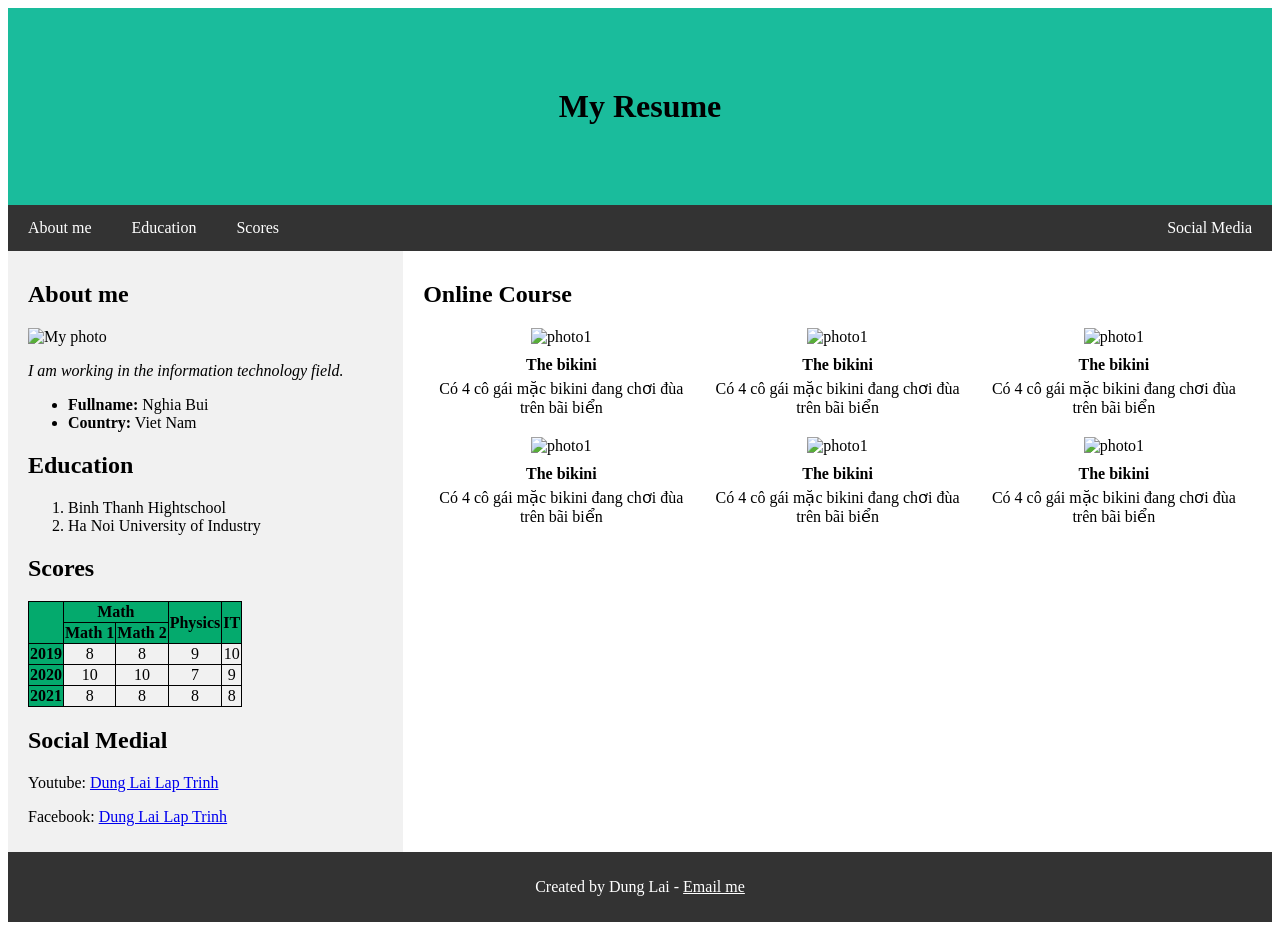
==== index.html @ 7b23c94c "first1 da them vao" ====
<!DOCTYPE html>
<html lang="en">
<head>
	<meta charset="utf-8">
	<meta name="description" content="My resume website">
	<meta name="author" content="Nghia Bui">
	<meta name="country" content="Vietnam">
	<meta name="viewport" content="width=device-width, initial-scale=1.0">
	<title>Nghia Bui Resume</title>

	<link rel="stylesheet" href="css/index.css">
</head>
<body>
	<h1 id="menu_text">My Resume</h1>
	<nav>
		<a href="#contact" class="menu_left">About me</a>
		<a href="#education" class="menu_left">Education</a>
		<a href="#score" class="menu_left">Scores</a>
		<a href="#social" class="menu_right">Social Media</a>
	</nav>

	<div id="flex_container">
		<div id="left_side">
			<h2 id="contact">About me</h2>
			<img src="asset/Dekito.jpg" alt="My photo" width="240" height="245">
			<p><em>I am working in the information technology field.</em></p>
			<ul>
				<li><strong>Fullname:</strong> Nghia Bui</li>
				<li><strong>Country:</strong> Viet Nam</li>
			</ul>

			<h2 id="education">Education</h2>
			<ol>
				<li>Binh Thanh Hightschool</li>
				<li>Ha Noi University of Industry</li>
			</ol>
			
			<h2 id="score">Scores</h2>
			<table>
				<tr>
					<th rowspan="2"></th>
					<th colspan="2">Math</th>
					<th rowspan="2">Physics</th>
					<th rowspan="2">IT</th>
				</tr>
				<tr>
					<th>Math 1</th>
					<th>Math 2</th>
				</tr>
				<tr>
					<th>2019</th>
					<td>8</td>
					<td>8</td>
					<td>9</td>
					<td>10</td>
				</tr>
				<tr>
					<th>2020</th>
					<td>10</td>
					<td>10</td>
					<td>7</td>
					<td>9</td>
				</tr>
				<tr>
					<th>2021</th>
					<td>8</td>
					<td>8</td>
					<td>8</td>
					<td>8</td>
				</tr>
			</table>
	
			<h2 id="social">Social Medial</h2>
			<p>Youtube: <a href="https://www.youtube.com/c/dunglailaptrinh">Dung Lai Lap Trinh</a></p>
			<p>Facebook: <a href="https://Facebook.com/dunglailaptrinh">Dung Lai Lap Trinh</a></p>
		</div>
	
		<div id="right_side">

			<h2 id="course">Online Course</h2>
			<div id="course_container">
				<div class="course_item">
					<img class="course_img" src="asset/a1.jpg" alt="photo1">
					<div class="course_title">The bikini</div>
					<div class="course_desc">Có 4 cô gái mặc bikini đang chơi đùa trên bãi biển </div>
				</div>

				<div class="course_item">
					<img class="course_img" src="asset/a2.jpg" alt="photo1">
					<div class="course_title">The bikini</div>
					<div class="course_desc">Có 4 cô gái mặc bikini đang chơi đùa trên bãi biển </div>
				</div>

				<div class="course_item">
					<img class="course_img" src="asset/a3.jpg" alt="photo1">
					<div class="course_title">The bikini</div>
					<div class="course_desc">Có 4 cô gái mặc bikini đang chơi đùa trên bãi biển </div>
				</div>

				<div class="course_item">
					<img class="course_img" src="asset/a4.jpg" alt="photo1">
					<div class="course_title">The bikini</div>
					<div class="course_desc">Có 4 cô gái mặc bikini đang chơi đùa trên bãi biển </div>
				</div>

				<div class="course_item">
					<img class="course_img" src="asset/a5.jpg" alt="photo1">
					<div class="course_title">The bikini</div>
					<div class="course_desc">Có 4 cô gái mặc bikini đang chơi đùa trên bãi biển </div>
				</div>

				<div class="course_item">
					<img class="course_img" src="asset/a6.jpg" alt="photo1">
					<div class="course_title">The bikini</div>
					<div class="course_desc">Có 4 cô gái mặc bikini đang chơi đùa trên bãi biển </div>
				</div>

			</div>
		</div>
	</div>
	
	
	
	<footer>
		<p>Created by Dung Lai - <a href="mailto:dunglailaptrinh@gmail.com">Email me</a></p> 
	</footer>
</body>
</html>
---- css/index.css ----
#menu_text {
    background-color: #1abc9c;
    text-align: center;
    padding: 80px;
    margin: 0;
}

nav {
    background-color: #333;
    overflow: hidden;
}

nav a {
    color: white;
    padding: 14px 20px;
    display: block;
    text-align: center;
    text-decoration: none;
}

nav a.menu_left {
    float: left;
}

nav a.menu_right {
    float: right;
}



nav a:hover {
    background-color: #ddd;
    color: black;
}

#left_side {
    flex: 30%;
    background-color: #f1f1f1;
    padding: 10px 20px;
}

#right_side {
    flex: 70%;
    padding: 10px 20px;
}

#flex_container {
    display: flex;
    flex-wrap: nowrap;
}

footer {
    background-color: #333;
    color: white;
    padding: 10px 20px;
    text-align: center;
}

footer a {
    color: white;
}

table, th, td {
    border: 1px solid black;
    border-collapse: collapse;
    text-align: center;
}

table th {
    background-color: #04AA6D;
}


.course_img {
    width: 90%;
}

#course_container {
    display: flex;
    flex-wrap: wrap;
}

.course_item {
    flex: 33%;
    text-align: center;
}

.course_title {
    font-size: 100%;
    font-weight: bold;
    padding: 10px 10px 5px 10px;
}

.course_desc {
    margin: 0px 10px 20px 10px;
}





@media(max-width: 800px) {
    #left_side {
        flex: 100%;
    }

    #right_side {
        flex: 100%;
    }

    #flex_container {
        flex-wrap: wrap;
    }

    .course_item {
        flex: 50%;
    }
}
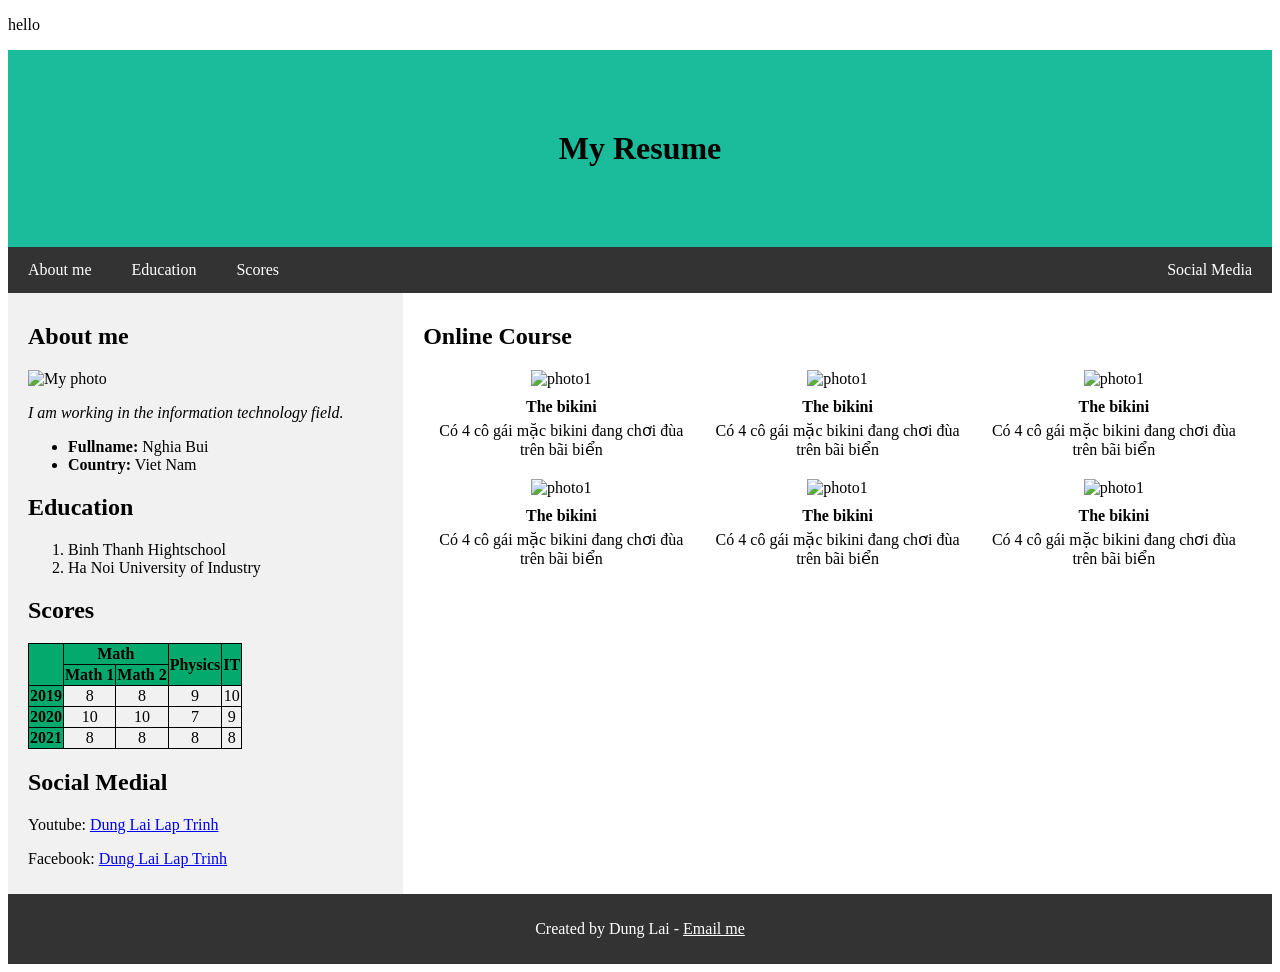
==== commit 43de8d5b: "nghia1 Added a greeting paragraph and ensured proper HTML structure." ====
--- a/index.html
+++ b/index.html
@@ -11,6 +11,7 @@
 	<link rel="stylesheet" href="css/index.css">
 </head>
 <body>
+	<p>hello</p>
 	<h1 id="menu_text">My Resume</h1>
 	<nav>
 		<a href="#contact" class="menu_left">About me</a>
@@ -125,4 +126,5 @@
 		<p>Created by Dung Lai - <a href="mailto:dunglailaptrinh@gmail.com">Email me</a></p> 
 	</footer>
 </body>
-</html>+
+</html>
--- a/css/index.css
+++ b/css/index.css
@@ -117,4 +117,4 @@
     .course_item {
         flex: 50%;
     }
-}+}
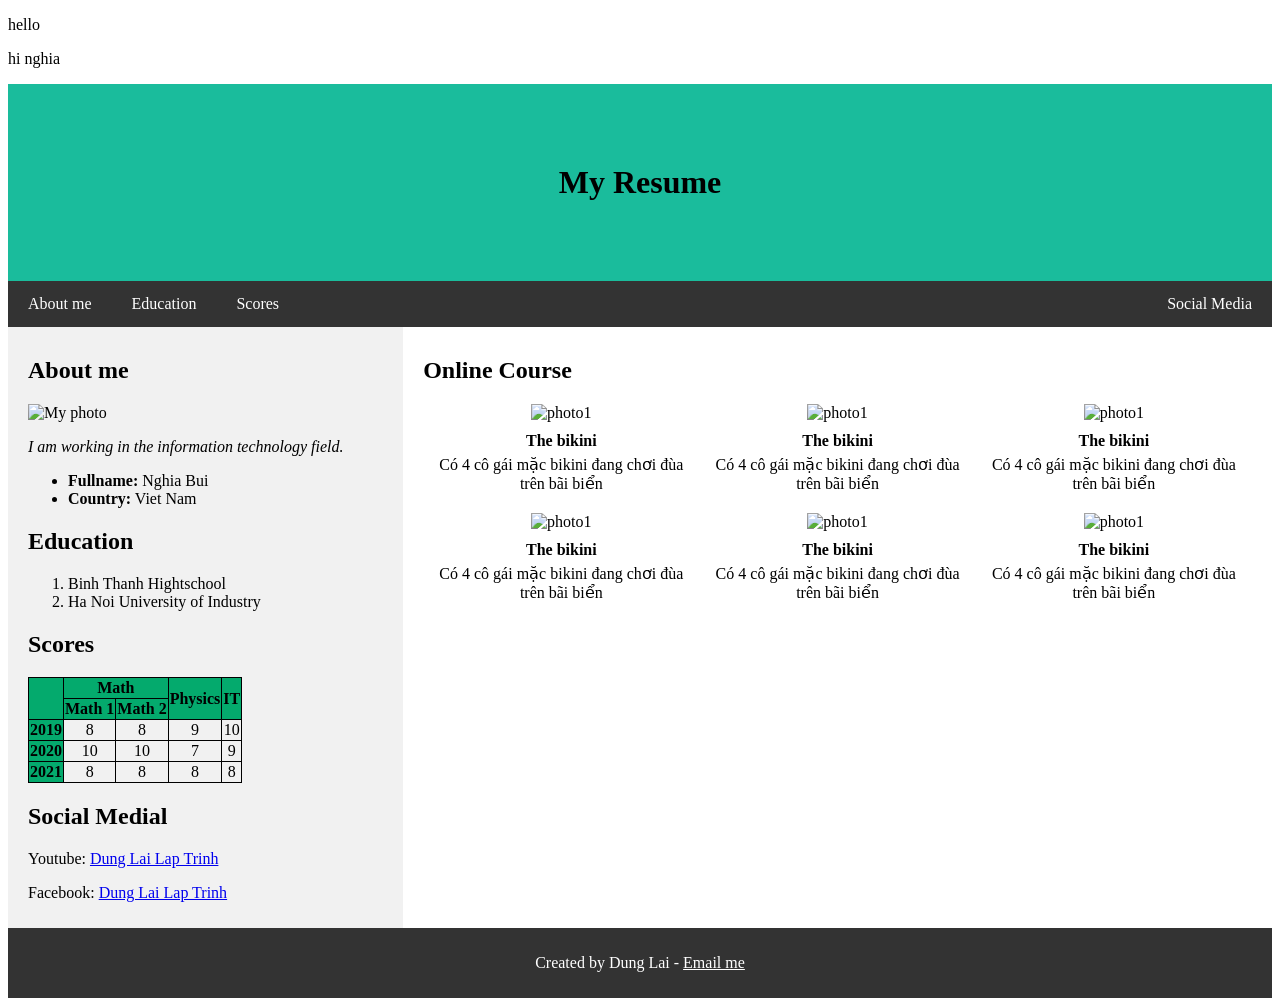
==== commit 88572cc8: "add hi nghia in index.html add hi nghia in body" ====
--- a/index.html
+++ b/index.html
@@ -12,6 +12,7 @@
 </head>
 <body>
 	<p>hello</p>
+	<p>hi nghia</p>
 	<h1 id="menu_text">My Resume</h1>
 	<nav>
 		<a href="#contact" class="menu_left">About me</a>
@@ -128,3 +129,4 @@
 </body>
 
 </html>
+
